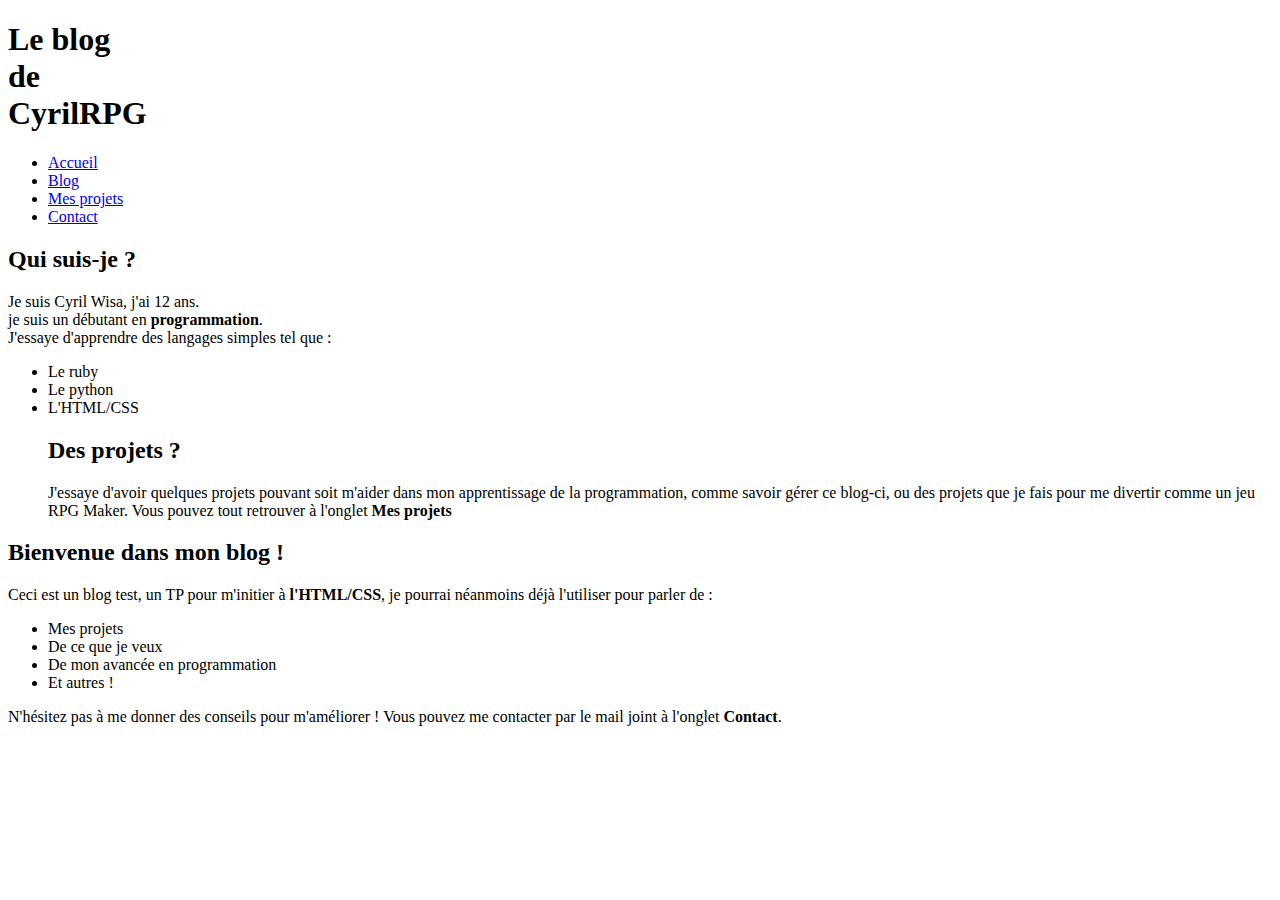
==== index.html @ 63cd64a1 "Ajout code" ====
<!DOCTYPE html>
<html>
    <head>
        <meta charset="utf-8" />
        <link rel="stylesheet" href="index.css" />
        <title>Le blog de CyrilRPG</title>
    </head>

    <body>
    <header>
    	<h1>Le blog <br> de <br> <strong>CyrilRPG</strong> </h1>
    </header>

    <nav>
    	<ul class Menu>
    	<li><a href="#">Accueil</a></li>
        <li><a href="#">Blog</a></li>
        <li><a href="#">Mes projets</a></li>
        <li><a href="#">Contact</a></li>
    	</ul>
    </nav>
    
    <div id="boite">
    <div class="element"><h2>Qui suis-je ?</h2>
        <p>Je suis Cyril Wisa, j'ai 12 ans. <br>
           je suis un débutant en <strong>programmation</strong>.<br>
           J'essaye d'apprendre des langages simples tel que :<br>
           <ul>
                <li>Le ruby</li>
                <li>Le python</li>
                <li>L'HTML/CSS</li>

        <h2>Des projets ?</h2>
            <p>J'essaye d'avoir quelques projets pouvant soit m'aider
            dans mon apprentissage de la programmation, comme savoir
            gérer ce blog-ci, ou des projets que je fais pour me divertir
            comme un jeu RPG Maker. 
            Vous pouvez tout retrouver à l'onglet <strong>Mes projets</strong></p>

           </ul></p></div>
    <div class="element"><h2>Bienvenue dans mon blog !</h2>
        <p>Ceci est un blog test, un TP pour m'initier à <strong>l'HTML/CSS</strong>, je pourrai néanmoins déjà l'utiliser pour parler de :
        <ul>
            <li>Mes projets</li>
            <li>De ce que je veux</li>
            <li>De mon avancée en programmation</li>
            <li>Et autres !</li>
        </ul> 
        N'hésitez pas à me donner des conseils pour m'améliorer ! Vous pouvez me contacter par le mail joint à l'onglet <strong>Contact</strong>.</p></div>
    </div>

    <section>

    <aside>
    </aside>

    <article>
    </article>
    </body>
</html>
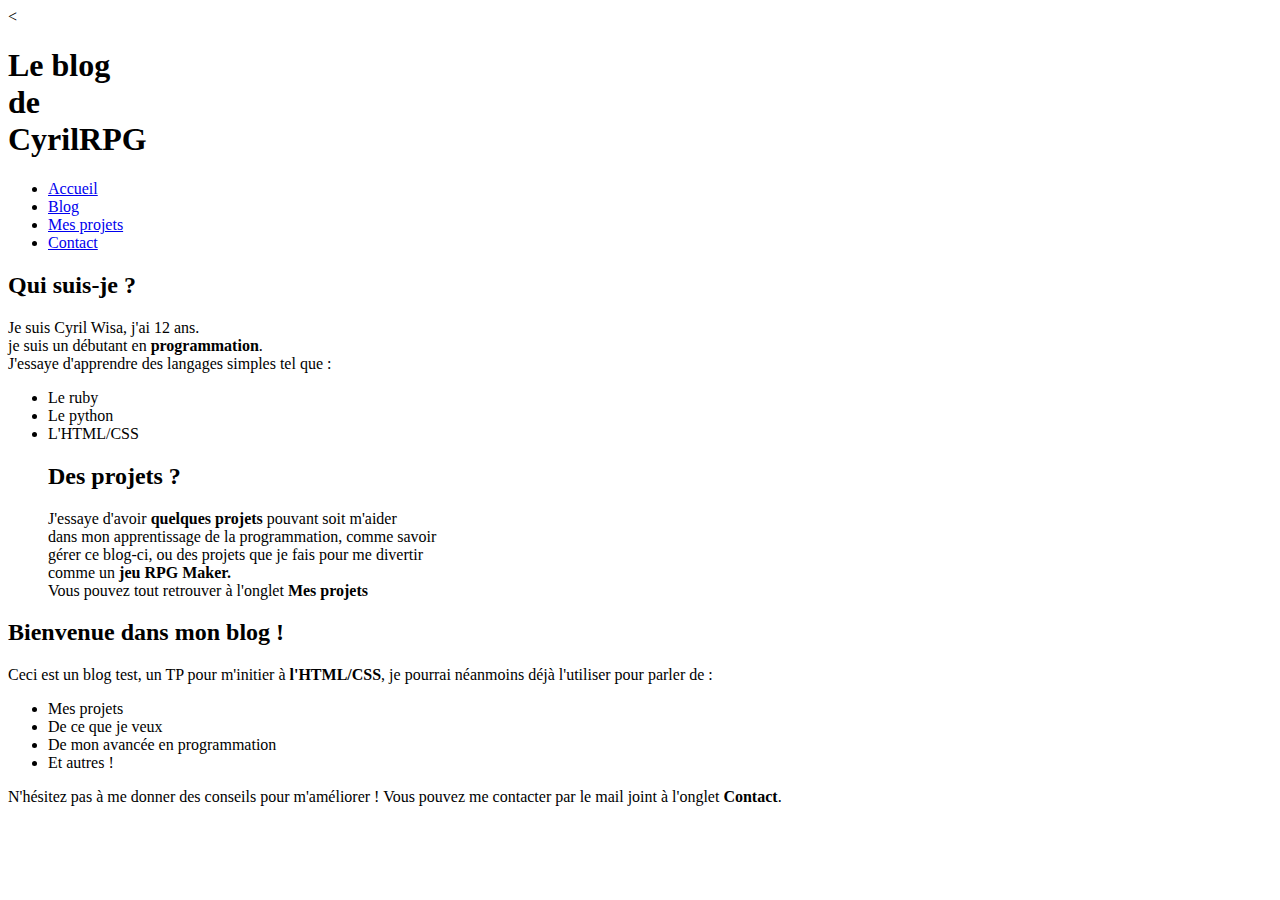
==== commit 7fa36c6f: "Ajout code" ====
--- a/index.html
+++ b/index.html
@@ -1,4 +1,4 @@
-<!DOCTYPE html>
+<<!DOCTYPE html>
 <html>
     <head>
         <meta charset="utf-8" />
@@ -28,14 +28,14 @@
            <ul>
                 <li>Le ruby</li>
                 <li>Le python</li>
-                <li>L'HTML/CSS</li>
+                <li>L'HTML/CSS</li> 
 
-        <h2>Des projets ?</h2>
-            <p>J'essaye d'avoir quelques projets pouvant soit m'aider
-            dans mon apprentissage de la programmation, comme savoir
-            gérer ce blog-ci, ou des projets que je fais pour me divertir
-            comme un jeu RPG Maker. 
-            Vous pouvez tout retrouver à l'onglet <strong>Mes projets</strong></p>
+    <h2>Des projets ?</h2>
+        <p>J'essaye d'avoir <strong> quelques projets</strong> pouvant soit m'aider <br>
+        dans mon apprentissage de la programmation, comme savoir <br>
+        gérer ce blog-ci, ou des projets que je fais pour me divertir <br>
+        comme un <strong>jeu RPG Maker.</strong> <br>
+        Vous pouvez tout retrouver à l'onglet <strong>Mes projets</strong></p>
 
            </ul></p></div>
     <div class="element"><h2>Bienvenue dans mon blog !</h2>
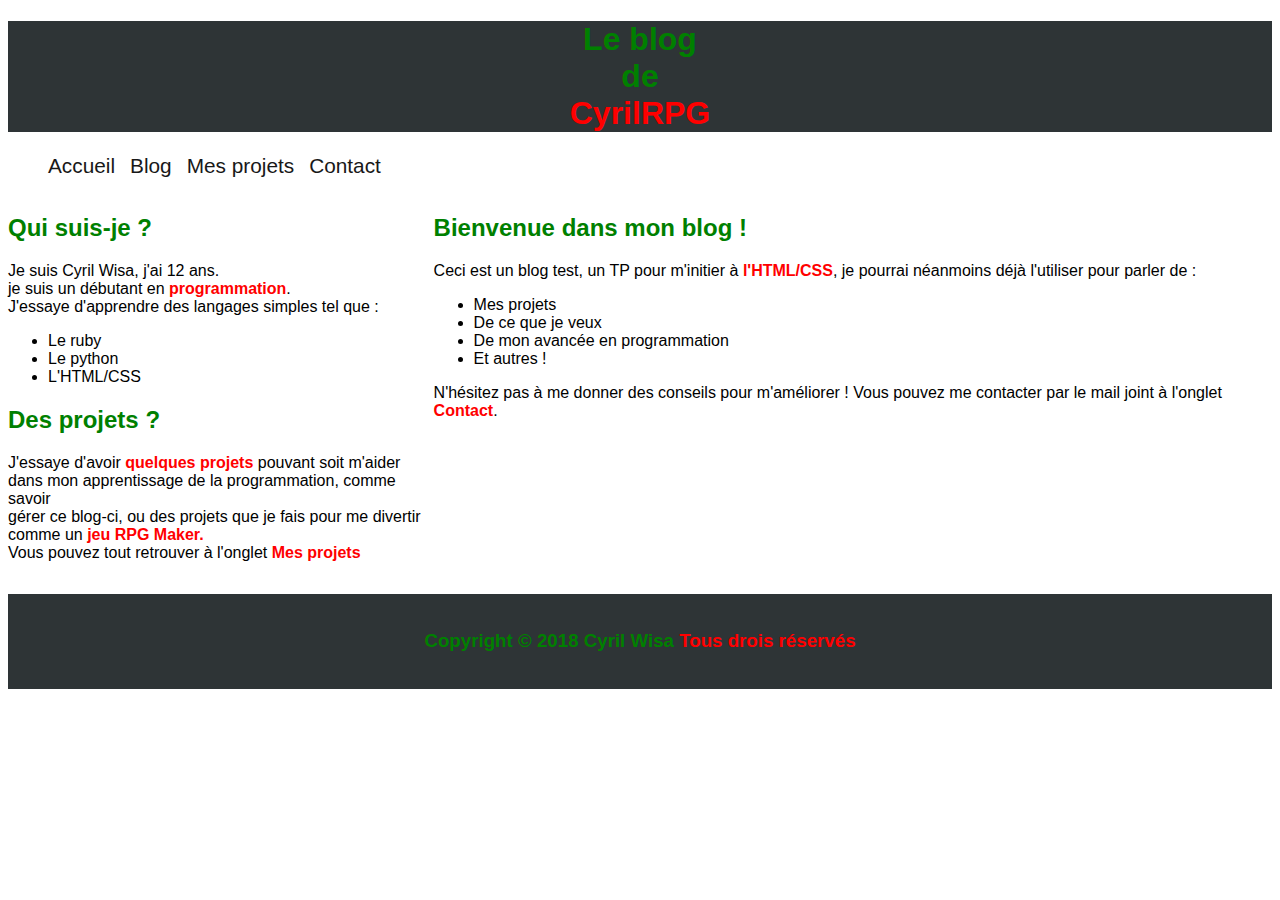
==== commit 2206c05f: "Ajout code" ====
--- a/index.html
+++ b/index.html
@@ -1,4 +1,4 @@
-<<!DOCTYPE html>
+<!DOCTYPE html>
 <html>
     <head>
         <meta charset="utf-8" />
@@ -13,23 +13,24 @@
 
     <nav>
     	<ul class Menu>
-    	<li><a href="#">Accueil</a></li>
-        <li><a href="#">Blog</a></li>
-        <li><a href="#">Mes projets</a></li>
-        <li><a href="#">Contact</a></li>
+        <li><a href="index.html">Accueil</a></li>
+        <li><a href="blog.html">Blog</a></li>
+        <li><a href="projets.html">Mes projets</a></li>
+        <li><a href="contact.html">Contact</a></li>
     	</ul>
     </nav>
     
+    <main>
     <div id="boite">
     <div class="element"><h2>Qui suis-je ?</h2>
         <p>Je suis Cyril Wisa, j'ai 12 ans. <br>
            je suis un débutant en <strong>programmation</strong>.<br>
            J'essaye d'apprendre des langages simples tel que :<br>
-           <ul>
+            <ul>
                 <li>Le ruby</li>
                 <li>Le python</li>
                 <li>L'HTML/CSS</li> 
-
+            </ul>
     <h2>Des projets ?</h2>
         <p>J'essaye d'avoir <strong> quelques projets</strong> pouvant soit m'aider <br>
         dans mon apprentissage de la programmation, comme savoir <br>
@@ -37,8 +38,8 @@
         comme un <strong>jeu RPG Maker.</strong> <br>
         Vous pouvez tout retrouver à l'onglet <strong>Mes projets</strong></p>
 
-           </ul></p></div>
-    <div class="element"><h2>Bienvenue dans mon blog !</h2>
+        </p></div>
+    <div class="element2"><h2>Bienvenue dans mon blog !</h2>
         <p>Ceci est un blog test, un TP pour m'initier à <strong>l'HTML/CSS</strong>, je pourrai néanmoins déjà l'utiliser pour parler de :
         <ul>
             <li>Mes projets</li>
@@ -48,6 +49,7 @@
         </ul> 
         N'hésitez pas à me donner des conseils pour m'améliorer ! Vous pouvez me contacter par le mail joint à l'onglet <strong>Contact</strong>.</p></div>
     </div>
+    </main>
 
     <section>
 
@@ -56,5 +58,10 @@
 
     <article>
     </article>
+
+    <footer>
+        <p><br><h3>Copyright © 2018 Cyril Wisa <strong>Tous drois réservés</strong></h3><br></p> 
+    </footer>
+
     </body>
 </html>
--- a/index.css
+++ b/index.css
@@ -0,0 +1,64 @@
+body
+{
+	font-family: Georgia, sans-serif;
+}
+
+h1
+{
+	background-color: #2E3436;
+	text-align: center;
+	color: green;
+}
+
+nav ul
+{
+    list-style-type: none;
+    display: flex;
+}
+
+nav li
+{
+    margin-right: 15px;
+}
+
+nav a
+{
+    font-size: 1.3em;
+    color: #181818;
+    padding-bottom: 3px;
+    text-decoration: none;
+    text-align: center;
+}
+
+nav a:hover
+{
+    color: #760001;
+    border-bottom: 3px solid #760001;
+}
+
+.Menu
+{
+    text-align: center;
+}
+
+h2
+{
+    color: green;
+}
+
+strong
+{
+    color: red;
+}
+
+#boite
+{
+    display: flex;
+}
+
+footer
+{
+	text-align: center;
+	color: green;
+	background-color: #2E3436
+}   
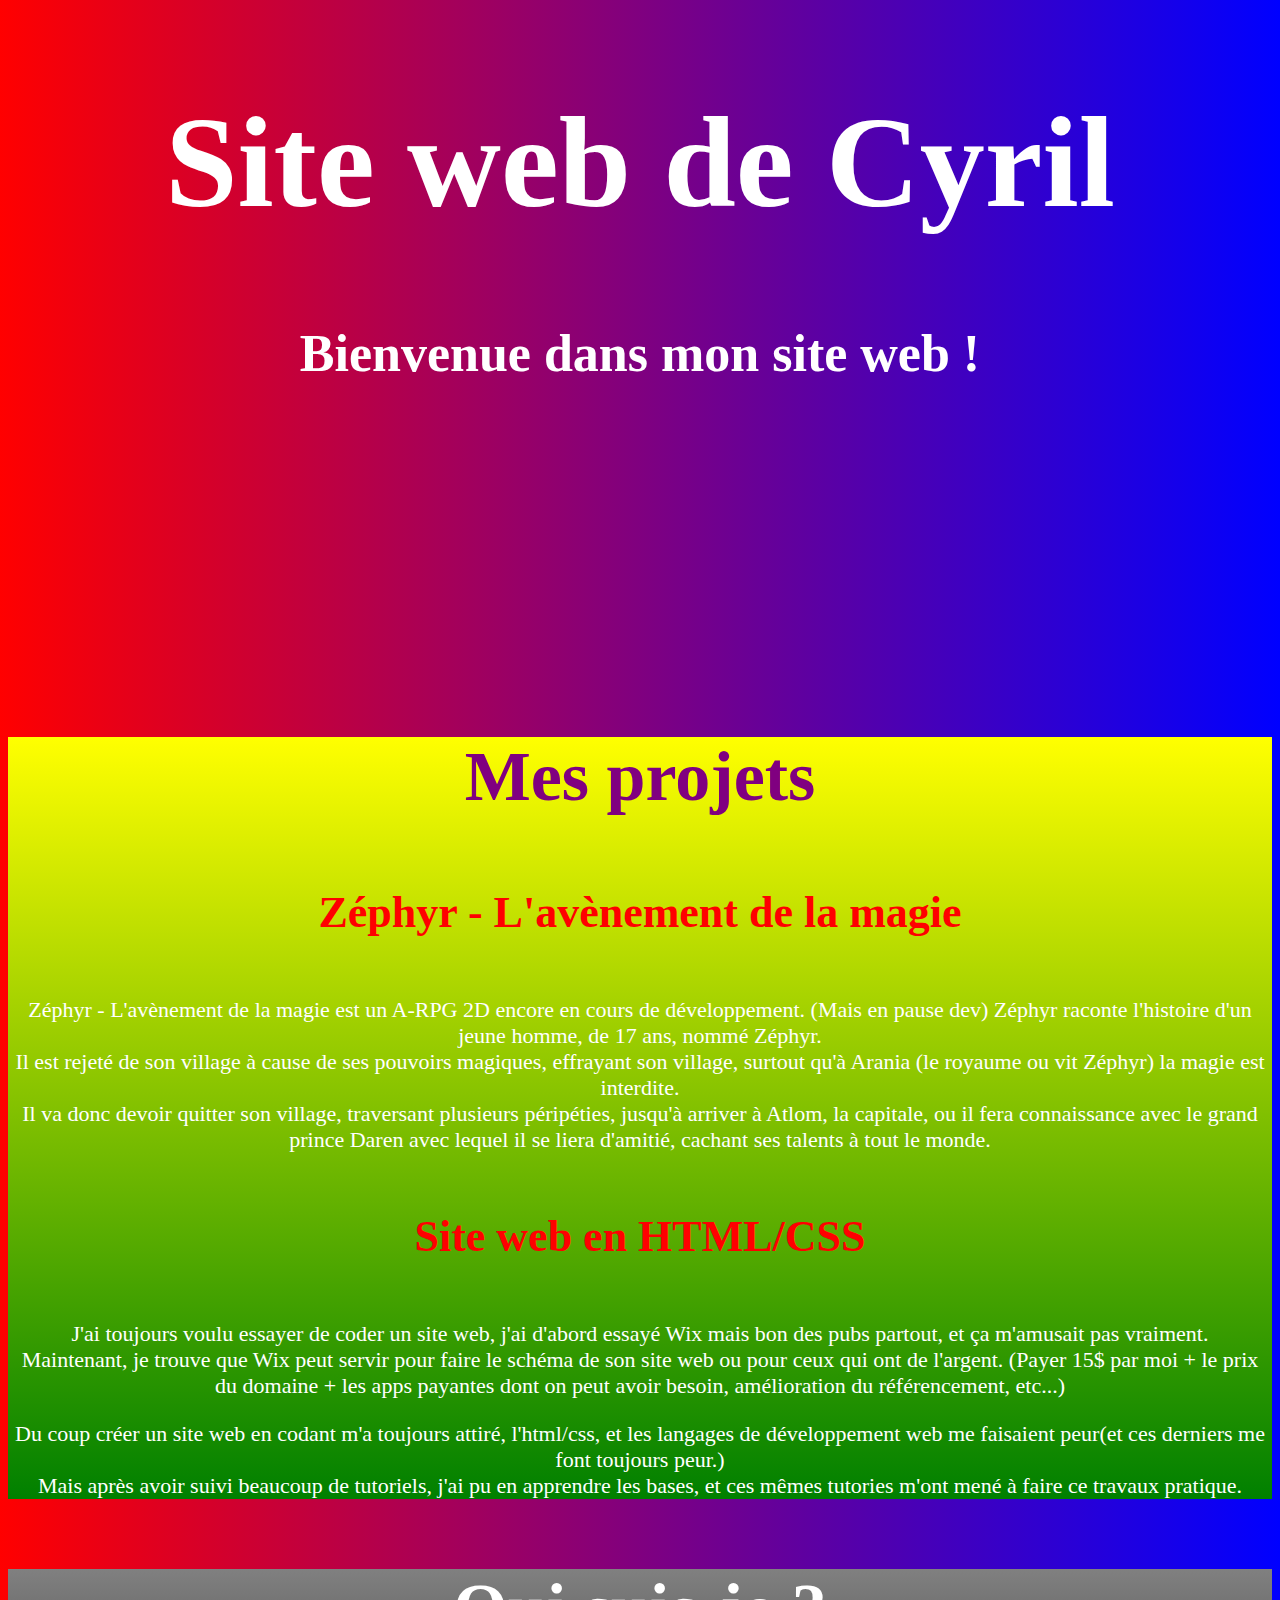
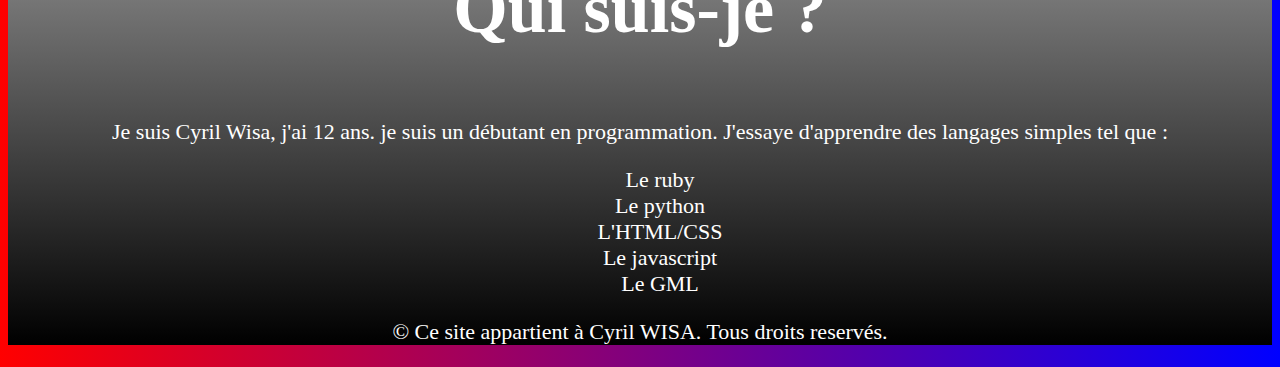
==== commit 6cec4df1: "Ajout fichiers" ====
--- a/index.html
+++ b/index.html
@@ -1,67 +1,53 @@
 <!DOCTYPE html>
 <html>
-    <head>
-        <meta charset="utf-8" />
-        <link rel="stylesheet" href="index.css" />
-        <title>Le blog de CyrilRPG</title>
-    </head>
+<head>
+	<title>Site de Cyril</title>
+	<meta charset="utf-8">
+	<link rel="stylesheet" type="text/css" href="index.css">
+	<link rel="stylesheet" href="https://use.fontawesome.com/releases/v5.7.2/css/all.css" integrity="sha384-fnmOCqbTlWIlj8LyTjo7mOUStjsKC4pOpQbqyi7RrhN7udi9RwhKkMHpvLbHG9Sr" crossorigin="anonymous">
+</head>
+<body>
+	<header>
+		<h1>Site web de Cyril</h1>
+		<h2>Bienvenue dans mon site web !</h2><br>
+		<a href="#proj"><i class="fa fa-arrow-down" style="font-size:74px;color:white"></i></a><br><br><br><br><br><br>
+	</header>
+	<main>
+		<h3 id = "proj">Mes projets</h3>
+		<h4>Zéphyr - L'avènement de la magie</h4>
+		<p>
+			Zéphyr - L'avènement de la magie est un A-RPG 2D encore en cours de développement. (Mais en pause dev) Zéphyr raconte l'histoire d'un jeune homme, de 17 ans, nommé Zéphyr.<br>
+			Il est rejeté de son village à cause de ses pouvoirs magiques, effrayant son village, surtout qu'à Arania (le royaume ou vit Zéphyr) la magie est interdite.<br>
+			Il va donc devoir quitter son village, traversant plusieurs péripéties, jusqu'à arriver à Atlom, la capitale, ou il fera connaissance avec le grand prince Daren avec lequel il se liera d'amitié, cachant ses talents à tout le monde.
+		</p>
 
-    <body>
-    <header>
-    	<h1>Le blog <br> de <br> <strong>CyrilRPG</strong> </h1>
-    </header>
-
-    <nav>
-    	<ul class Menu>
-        <li><a href="index.html">Accueil</a></li>
-        <li><a href="blog.html">Blog</a></li>
-        <li><a href="projets.html">Mes projets</a></li>
-        <li><a href="contact.html">Contact</a></li>
-    	</ul>
-    </nav>
-    
-    <main>
-    <div id="boite">
-    <div class="element"><h2>Qui suis-je ?</h2>
-        <p>Je suis Cyril Wisa, j'ai 12 ans. <br>
-           je suis un débutant en <strong>programmation</strong>.<br>
-           J'essaye d'apprendre des langages simples tel que :<br>
-            <ul>
-                <li>Le ruby</li>
-                <li>Le python</li>
-                <li>L'HTML/CSS</li> 
-            </ul>
-    <h2>Des projets ?</h2>
-        <p>J'essaye d'avoir <strong> quelques projets</strong> pouvant soit m'aider <br>
-        dans mon apprentissage de la programmation, comme savoir <br>
-        gérer ce blog-ci, ou des projets que je fais pour me divertir <br>
-        comme un <strong>jeu RPG Maker.</strong> <br>
-        Vous pouvez tout retrouver à l'onglet <strong>Mes projets</strong></p>
-
-        </p></div>
-    <div class="element2"><h2>Bienvenue dans mon blog !</h2>
-        <p>Ceci est un blog test, un TP pour m'initier à <strong>l'HTML/CSS</strong>, je pourrai néanmoins déjà l'utiliser pour parler de :
-        <ul>
-            <li>Mes projets</li>
-            <li>De ce que je veux</li>
-            <li>De mon avancée en programmation</li>
-            <li>Et autres !</li>
-        </ul> 
-        N'hésitez pas à me donner des conseils pour m'améliorer ! Vous pouvez me contacter par le mail joint à l'onglet <strong>Contact</strong>.</p></div>
-    </div>
-    </main>
-
-    <section>
-
-    <aside>
-    </aside>
-
-    <article>
-    </article>
-
-    <footer>
-        <p><br><h3>Copyright © 2018 Cyril Wisa <strong>Tous drois réservés</strong></h3><br></p> 
-    </footer>
-
-    </body>
-</html>
+		<h4>Site web en HTML/CSS</h4>
+		<p>
+			J'ai toujours voulu essayer de coder un site web, j'ai d'abord essayé Wix mais bon des pubs partout, et ça m'amusait pas vraiment.<br>
+			Maintenant, je trouve que Wix peut servir pour faire le schéma de son site web ou pour ceux qui ont de l'argent. (Payer 15$ par moi + le prix du domaine + les apps payantes dont on peut avoir besoin, amélioration du référencement, etc...)
+		</p>
+		
+		<p>
+			Du coup créer un site web en codant m'a toujours attiré, l'html/css, et les langages de développement web me faisaient peur(et ces derniers me font toujours peur.)<br>
+			Mais après avoir suivi beaucoup de tutoriels, j'ai pu en apprendre les bases, et ces mêmes tutories m'ont mené à faire ce travaux pratique.
+		</p>
+		<a href="#moi"><i class="fa fa-arrow-down" style="font-size:60px;color:white"></i></a>
+	</main>
+	<footer>
+		<h3 id = "moi">Qui suis-je ?</h3> 
+		<p>
+			Je suis Cyril Wisa, j'ai 12 ans. 
+			je suis un débutant en programmation.
+			J'essaye d'apprendre des langages simples tel que :
+			<ul>
+				<li>Le ruby</li>
+				<li>Le python</li>
+				<li>L'HTML/CSS</li>
+				<li>Le javascript</li>
+				<li>Le GML</li>
+			</ul>
+			&copy; Ce site appartient à Cyril WISA. Tous droits reservés.
+		</p>
+	</footer>
+</body>
+</html>--- a/index.css
+++ b/index.css
@@ -1,64 +1,51 @@
-body
-{
-	font-family: Georgia, sans-serif;
-}
-
-h1
-{
-	background-color: #2E3436;
-	text-align: center;
-	color: green;
-}
-
-nav ul
-{
-    list-style-type: none;
-    display: flex;
-}
-
-nav li
-{
-    margin-right: 15px;
-}
-
-nav a
-{
-    font-size: 1.3em;
-    color: #181818;
-    padding-bottom: 3px;
-    text-decoration: none;
-    text-align: center;
-}
-
-nav a:hover
-{
-    color: #760001;
-    border-bottom: 3px solid #760001;
-}
-
-.Menu
-{
-    text-align: center;
-}
-
-h2
-{
-    color: green;
-}
-
-strong
-{
-    color: red;
-}
-
-#boite
-{
-    display: flex;
-}
-
-footer
-{
-	text-align: center;
-	color: green;
-	background-color: #2E3436
-}   
+header, main {
+	color: white;
+	text-align: center;
+}
+
+header h1 {
+	font-size: 130px;
+}
+
+header h2 {
+	font-size: 52px;
+}
+
+main h3 {
+	font-size: 70px;
+	color: purple;
+}
+
+main h4 {
+	font-size: 44px;
+	color: red;
+}
+
+body {
+	background: linear-gradient(to right, red, blue);
+	font-size: 22px;
+	color: white;
+	text-align: center
+}
+
+main {
+	background: linear-gradient(to top, green, yellow);
+}
+
+html {
+	scroll-behavior: smooth;
+}
+
+footer {
+	background: linear-gradient(to top, black, gray);
+}
+
+footer h3 {
+	font-size: 70px;
+	color: white;
+	text-align: center;
+}
+
+ul {
+	list-style-type: none
+}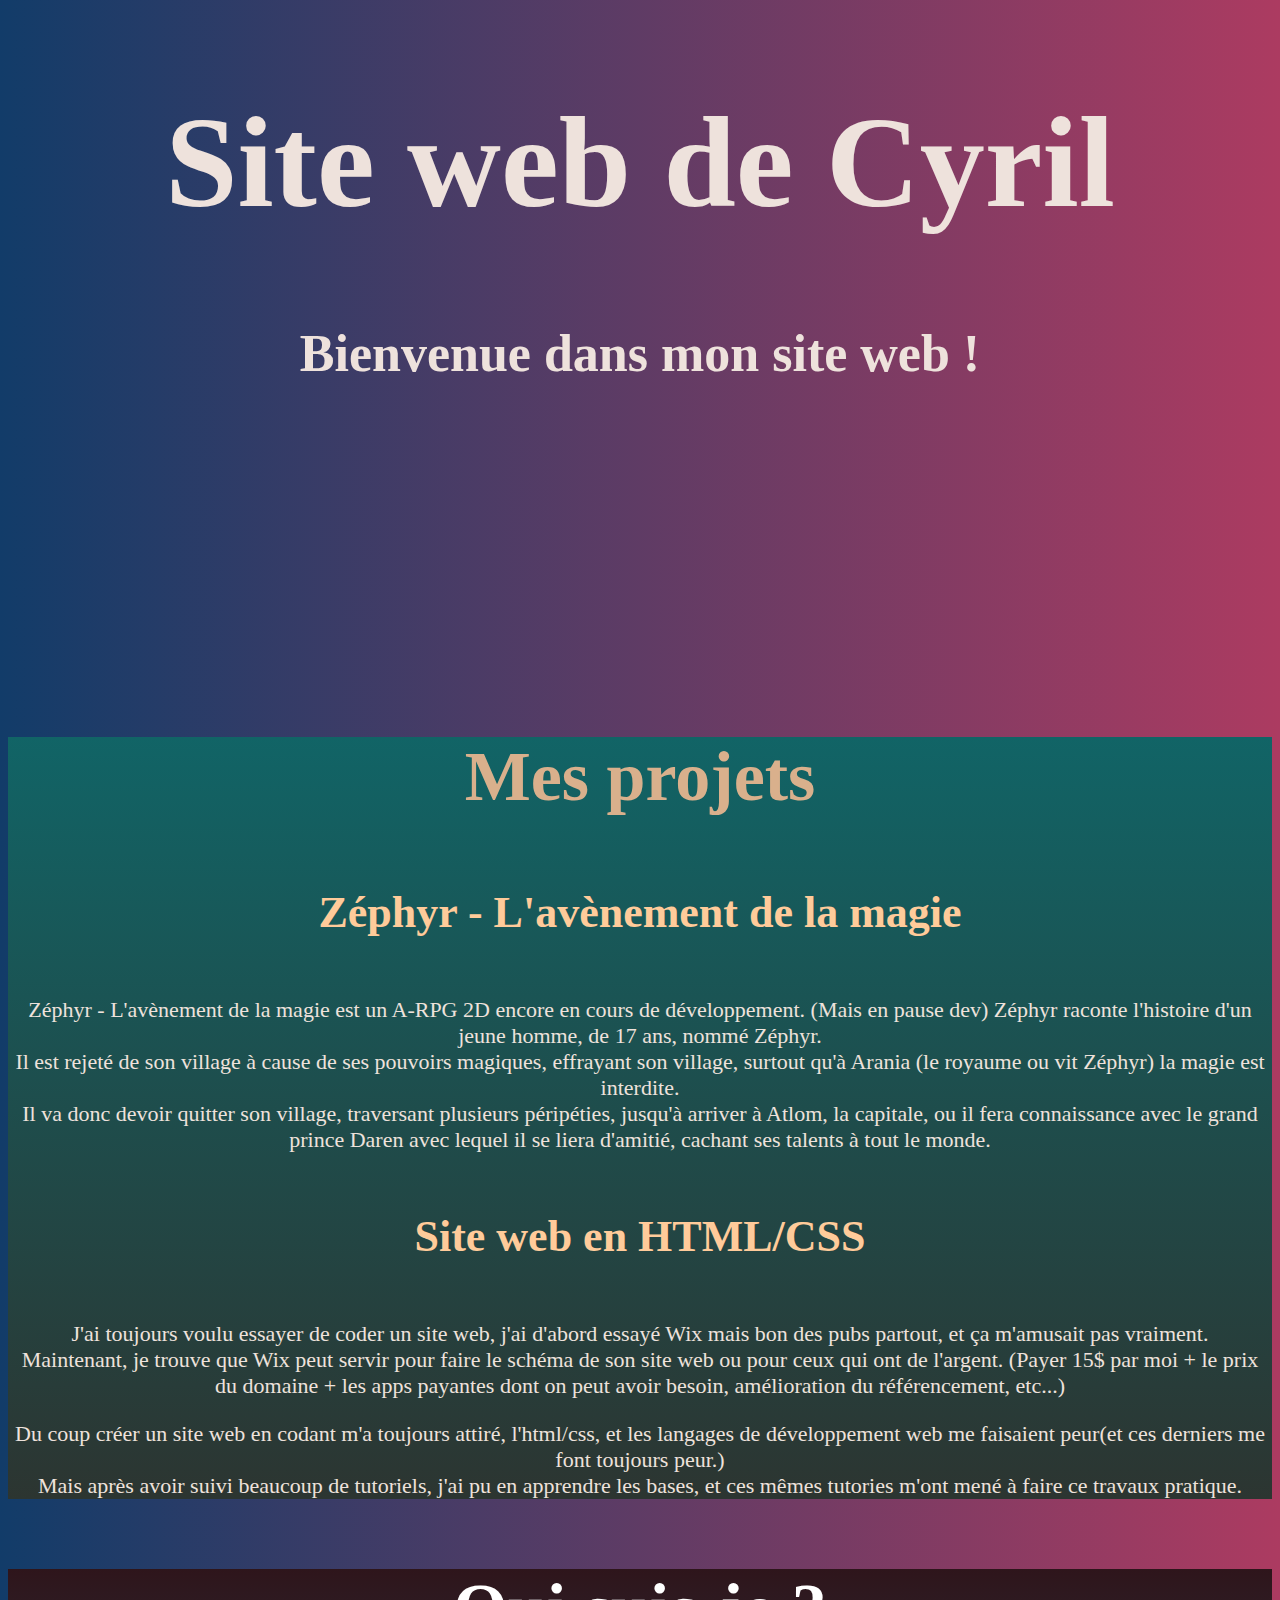
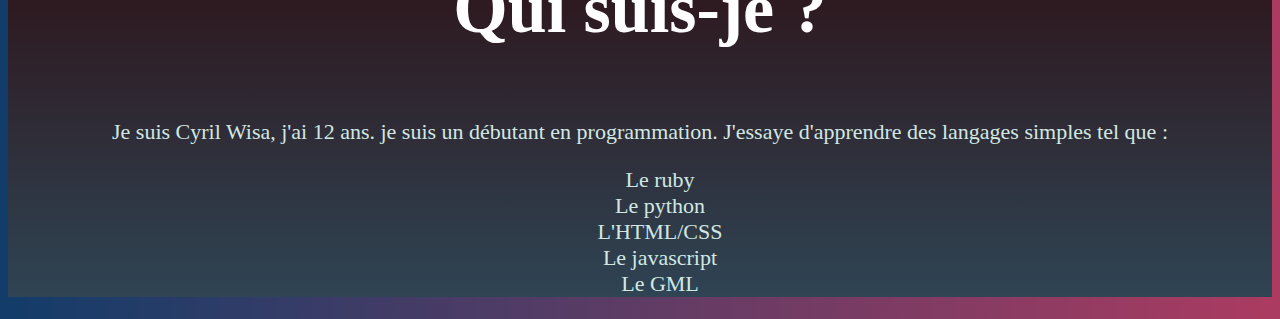
==== commit a055e24e: "Suppression copyright" ====
--- a/index.html
+++ b/index.html
@@ -46,8 +46,7 @@
 				<li>Le javascript</li>
 				<li>Le GML</li>
 			</ul>
-			&copy; Ce site appartient à Cyril WISA. Tous droits reservés.
 		</p>
 	</footer>
 </body>
-</html>+</html>
--- a/index.css
+++ b/index.css
@@ -1,5 +1,5 @@
 header, main {
-	color: white;
+	color: #EEE2DC;
 	text-align: center;
 }
 
@@ -13,23 +13,23 @@
 
 main h3 {
 	font-size: 70px;
-	color: purple;
+	color: #D9B08C;
 }
 
 main h4 {
 	font-size: 44px;
-	color: red;
+	color: #FFCB9A;
 }
 
 body {
-	background: linear-gradient(to right, red, blue);
+	background: linear-gradient(to right, #123C69, #AC3B61);
 	font-size: 22px;
-	color: white;
-	text-align: center
+	color: #D1E8E2;
+	text-align: center;
 }
 
 main {
-	background: linear-gradient(to top, green, yellow);
+	background: linear-gradient(to top, #2C3531, #116466);
 }
 
 html {
@@ -37,7 +37,7 @@
 }
 
 footer {
-	background: linear-gradient(to top, black, gray);
+	background: linear-gradient(to top, #2F4454, #2E151B);
 }
 
 footer h3 {
@@ -48,4 +48,4 @@
 
 ul {
 	list-style-type: none
-}+}
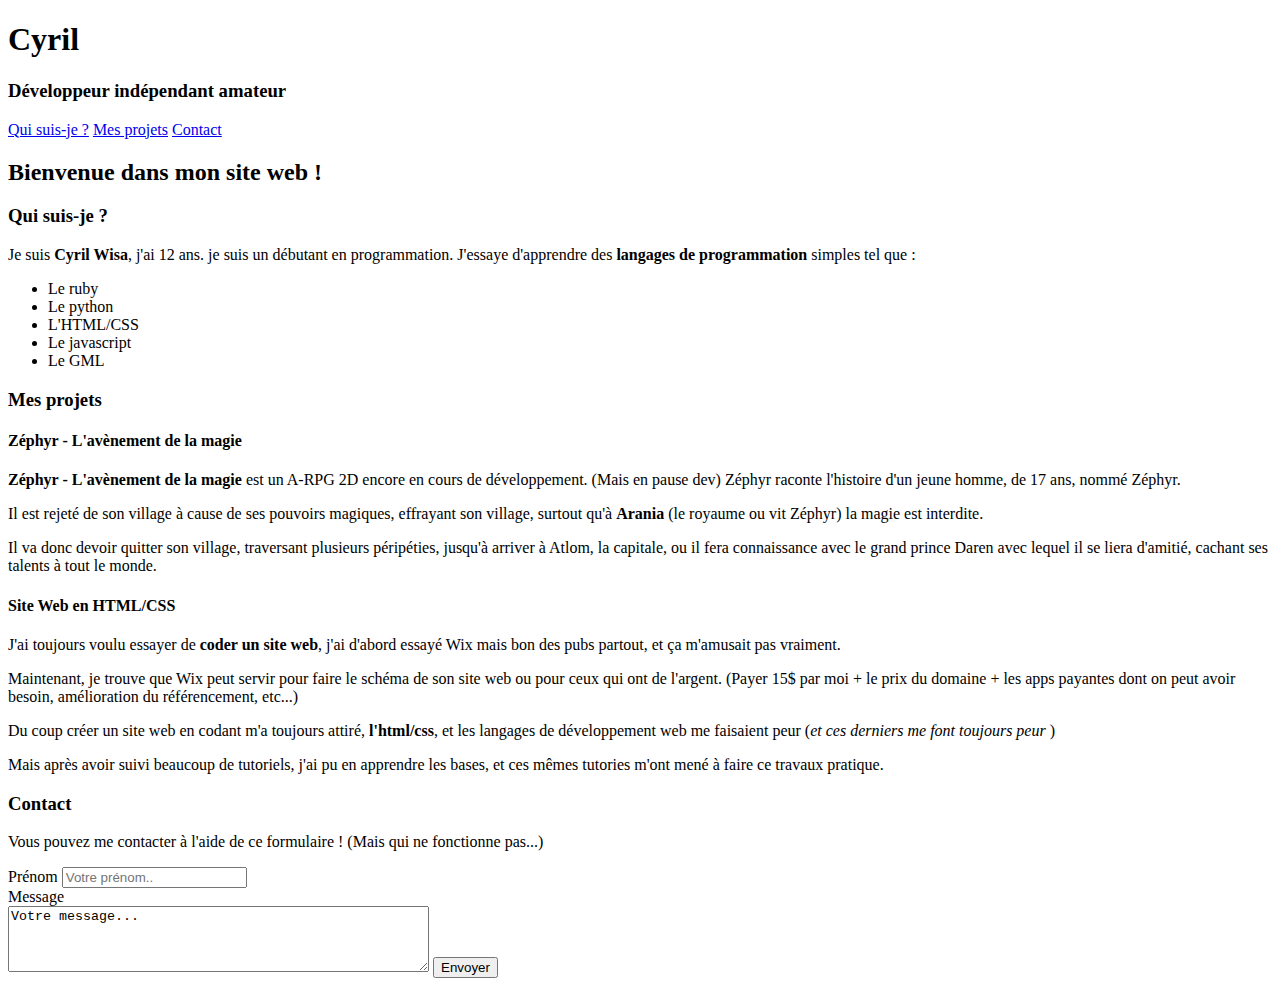
==== commit 2465c148: "Changement site" ====
--- a/index.html
+++ b/index.html
@@ -3,50 +3,79 @@
 <head>
 	<title>Site de Cyril</title>
 	<meta charset="utf-8">
-	<link rel="stylesheet" type="text/css" href="index.css">
+	<link rel="stylesheet" type="text/css" href="style.css">
 	<link rel="stylesheet" href="https://use.fontawesome.com/releases/v5.7.2/css/all.css" integrity="sha384-fnmOCqbTlWIlj8LyTjo7mOUStjsKC4pOpQbqyi7RrhN7udi9RwhKkMHpvLbHG9Sr" crossorigin="anonymous">
 </head>
 <body>
+
 	<header>
-		<h1>Site web de Cyril</h1>
-		<h2>Bienvenue dans mon site web !</h2><br>
-		<a href="#proj"><i class="fa fa-arrow-down" style="font-size:74px;color:white"></i></a><br><br><br><br><br><br>
+		<i class="fa fa-gamepad" style="font-size:72px;color:white"></i>
+		<h1>Cyril</h1>
+		<h3>Développeur indépendant amateur</h3>
 	</header>
+
 	<main>
-		<h3 id = "proj">Mes projets</h3>
+		<div class = "menu">
+			<a href="#moi">Qui suis-je ?</a>
+			<a href="#projets">Mes projets</a>
+			<a href="#contact">Contact</a>
+		</div>
+		<h2>Bienvenue dans mon site web !</h2>
+		<h3 id = "moi">Qui suis-je ?</h3>
+		<p>Je suis <strong>Cyril Wisa</strong>, j'ai 12 ans. je suis un débutant en programmation. J'essaye d'apprendre des <strong>langages de programmation</strong> simples tel que :</p>
+		<ul>
+			<li>Le ruby</li>
+			<li>Le python</li>
+			<li>L'HTML/CSS</li>
+			<li>Le javascript</li>
+			<li>Le GML</li>
+		</ul>
+
+		<h3 id = "projets">Mes projets</h3>
 		<h4>Zéphyr - L'avènement de la magie</h4>
 		<p>
-			Zéphyr - L'avènement de la magie est un A-RPG 2D encore en cours de développement. (Mais en pause dev) Zéphyr raconte l'histoire d'un jeune homme, de 17 ans, nommé Zéphyr.<br>
-			Il est rejeté de son village à cause de ses pouvoirs magiques, effrayant son village, surtout qu'à Arania (le royaume ou vit Zéphyr) la magie est interdite.<br>
+			<strong>Zéphyr - L'avènement de la magie</strong> est un A-RPG 2D encore en cours de développement. (Mais en pause dev) Zéphyr raconte l'histoire d'un jeune homme, de 17 ans, nommé Zéphyr.
+		</p>
+
+		<p>
+			Il est rejeté de son village à cause de ses pouvoirs magiques, effrayant son village, surtout qu'à <strong>Arania</strong> (le royaume ou vit Zéphyr) la magie est interdite.
+		</p>
+
+		<p>
 			Il va donc devoir quitter son village, traversant plusieurs péripéties, jusqu'à arriver à Atlom, la capitale, ou il fera connaissance avec le grand prince Daren avec lequel il se liera d'amitié, cachant ses talents à tout le monde.
 		</p>
 
-		<h4>Site web en HTML/CSS</h4>
+		<h4>Site Web en HTML/CSS</h4>
 		<p>
-			J'ai toujours voulu essayer de coder un site web, j'ai d'abord essayé Wix mais bon des pubs partout, et ça m'amusait pas vraiment.<br>
+			J'ai toujours voulu essayer de <strong>coder un site web</strong>, j'ai d'abord essayé Wix mais bon des pubs partout, et ça m'amusait pas vraiment.
+		</p>
+
+		<p>
 			Maintenant, je trouve que Wix peut servir pour faire le schéma de son site web ou pour ceux qui ont de l'argent. (Payer 15$ par moi + le prix du domaine + les apps payantes dont on peut avoir besoin, amélioration du référencement, etc...)
 		</p>
-		
+
 		<p>
-			Du coup créer un site web en codant m'a toujours attiré, l'html/css, et les langages de développement web me faisaient peur(et ces derniers me font toujours peur.)<br>
+			Du coup créer un site web en codant m'a toujours attiré, <strong>l'html/css</strong>, et les langages de développement web me faisaient peur (<i>et ces derniers me font toujours peur</i> )
+		</p>
+
+		<P>
 			Mais après avoir suivi beaucoup de tutoriels, j'ai pu en apprendre les bases, et ces mêmes tutories m'ont mené à faire ce travaux pratique.
-		</p>
-		<a href="#moi"><i class="fa fa-arrow-down" style="font-size:60px;color:white"></i></a>
+		</P>
+
+		<h3 id = "contact">Contact</h3>
+
+			<p>Vous pouvez me contacter à l'aide de ce formulaire ! (Mais qui ne fonctionne pas...)</p>
+
+			<div>
+			  <form action="/action_page.php">
+			    <label for="fname">Prénom</label>
+			    <input type="text" id="fname" name="firstname" placeholder="Votre prénom.."><br>
+
+			    <label for="lname">Message</label><br>
+			    <textarea rows="4" cols="50" name="comment" form="usrform">Votre message...</textarea>
+			    <input type="submit" value="Envoyer">
+			  </form>
+			</div>
 	</main>
-	<footer>
-		<h3 id = "moi">Qui suis-je ?</h3> 
-		<p>
-			Je suis Cyril Wisa, j'ai 12 ans. 
-			je suis un débutant en programmation.
-			J'essaye d'apprendre des langages simples tel que :
-			<ul>
-				<li>Le ruby</li>
-				<li>Le python</li>
-				<li>L'HTML/CSS</li>
-				<li>Le javascript</li>
-				<li>Le GML</li>
-			</ul>
-		</p>
-	</footer>
 </body>
 </html>
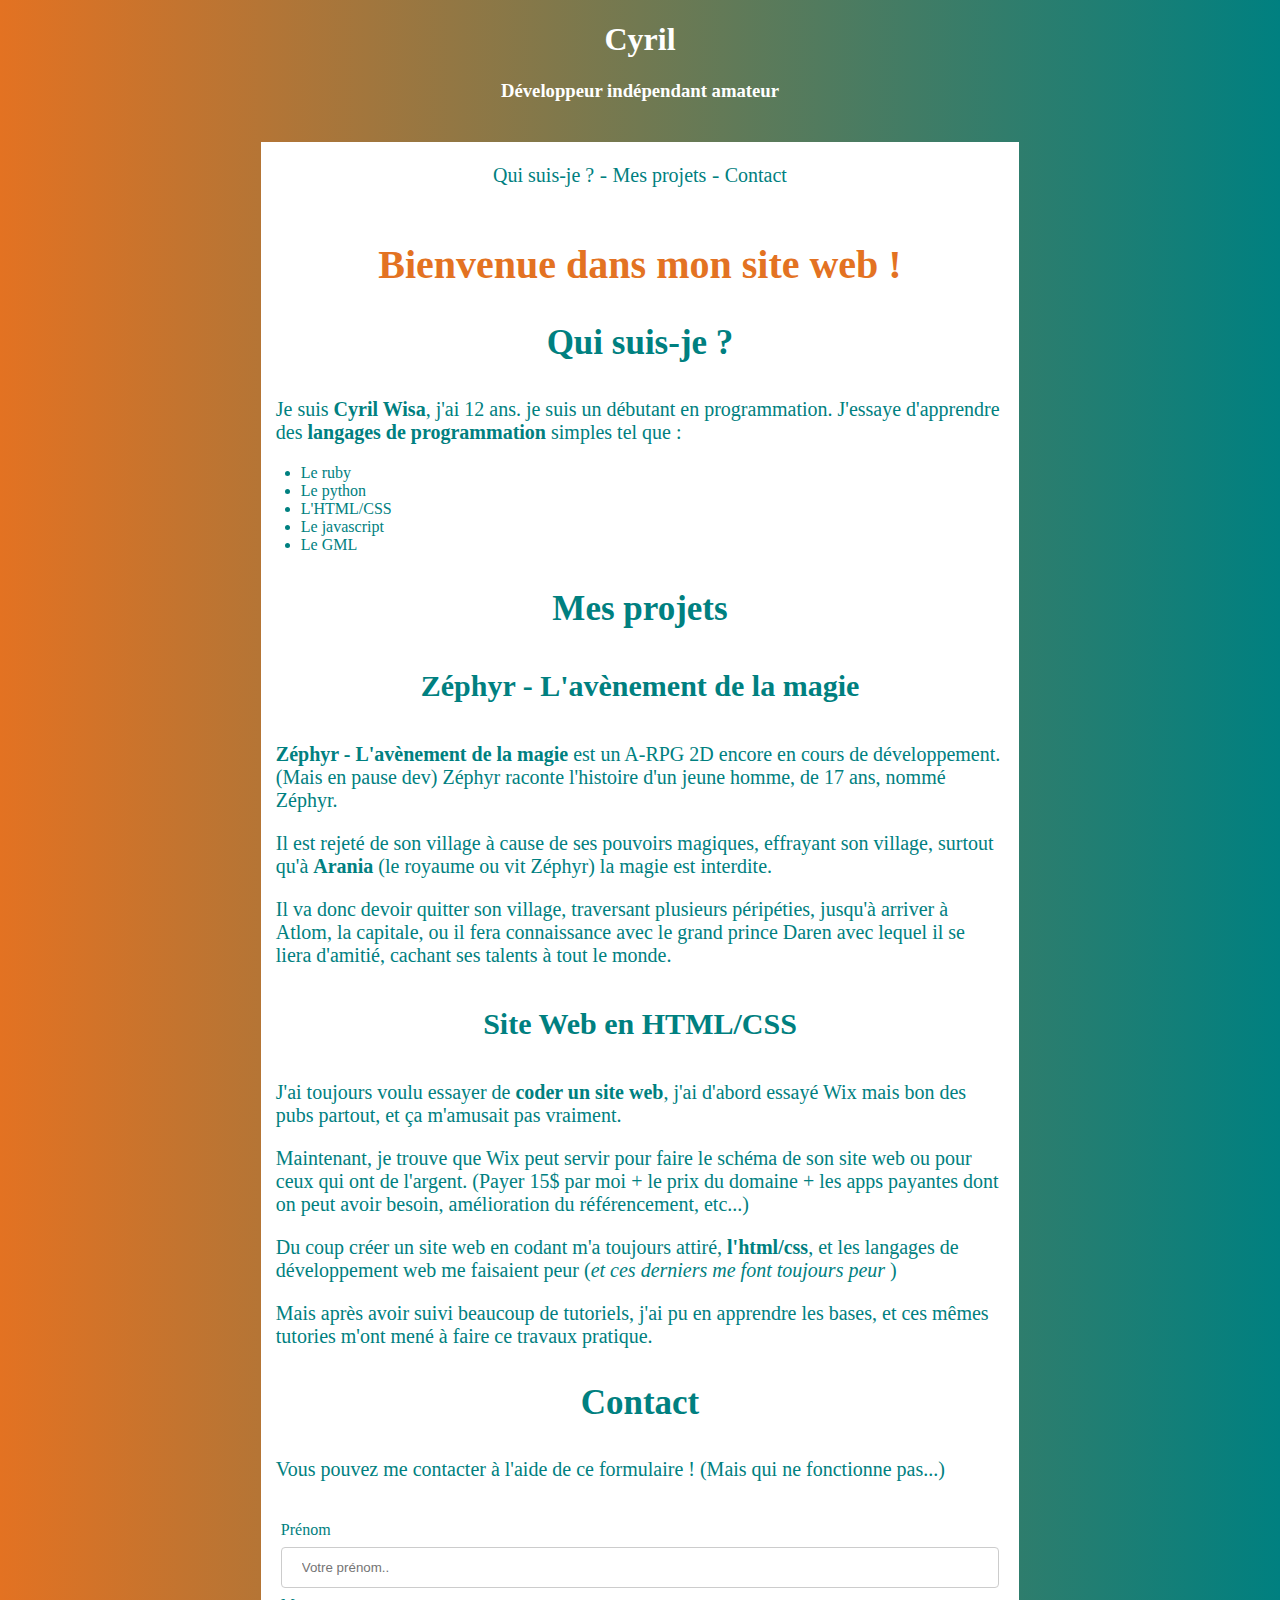
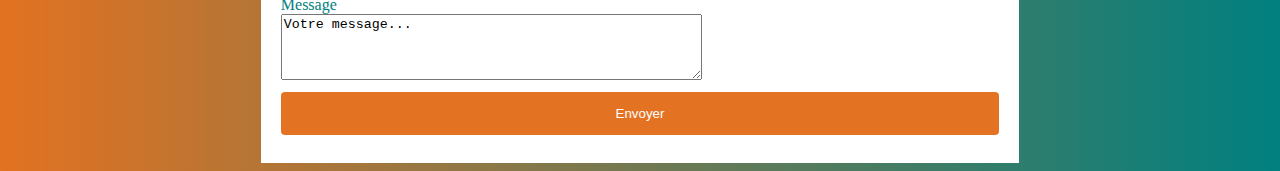
==== commit b11a47a7: "Viewport" ====
--- a/index.html
+++ b/index.html
@@ -5,6 +5,7 @@
 	<meta charset="utf-8">
 	<link rel="stylesheet" type="text/css" href="style.css">
 	<link rel="stylesheet" href="https://use.fontawesome.com/releases/v5.7.2/css/all.css" integrity="sha384-fnmOCqbTlWIlj8LyTjo7mOUStjsKC4pOpQbqyi7RrhN7udi9RwhKkMHpvLbHG9Sr" crossorigin="anonymous">
+	<meta name="viewport" content="initial-scale=1, maximum-scale=1">
 </head>
 <body>
 
@@ -17,7 +18,9 @@
 	<main>
 		<div class = "menu">
 			<a href="#moi">Qui suis-je ?</a>
+			 - 
 			<a href="#projets">Mes projets</a>
+			 - 
 			<a href="#contact">Contact</a>
 		</div>
 		<h2>Bienvenue dans mon site web !</h2>
--- a/style.css
+++ b/style.css
@@ -0,0 +1,100 @@
+body {
+	background: linear-gradient(to right, #E37222, teal);
+	font-family: Open Sans;
+}
+
+header {
+	text-align: center;
+	color: white;	
+	vertical-align: top;
+	margin-bottom: 40px;
+}
+
+
+main {
+	background-color: white;
+  	margin: auto;
+	width: 60%;
+}
+
+main h2 {
+	text-align: center;
+	color: #E37222;
+	font-size: 40px;
+}
+
+main h3 {
+	text-align: center;
+	color: teal;
+	font-size: 35px;
+}
+
+main h4 {
+	text-align: center;
+	color: teal;
+	font-size: 30px;
+}
+
+main p {
+	font-size: 20px;
+	margin-left: 15px;
+	margin-right: 15px;
+	color: teal;
+}
+
+main a {
+	text-decoration: none;
+	color: teal;
+	font-size: 20px;
+}
+
+main a:hover {
+	color: #66B98F;
+	border-bottom: solid #66B98F;
+}
+
+.menu {
+	text-align: center;
+	font-size: 22px;
+}
+
+li {
+	color: teal;
+}
+
+input[type=text], select {
+	width: 100%;
+	padding: 12px 20px;
+	margin: 8px 0;
+	display: inline-block;
+	border: 1px solid #ccc;
+	border-radius: 4px;
+	box-sizing: border-box;
+}
+
+input[type=submit] {
+	width: 100%;
+	background-color: #E37222;
+	color: white;
+	padding: 14px 20px;
+	margin: 8px 0;
+	border: none;
+	border-radius: 4px;
+	cursor: pointer;
+}
+
+input[type=submit]:hover {
+	background-color: #EEAA7B;
+}
+
+div {
+	border-radius: 5px;
+	padding: 20px;
+	color: teal;
+}
+
+@media screen and (max-width: 840px) {
+	main {
+		width: 85%;
+	}
+}
